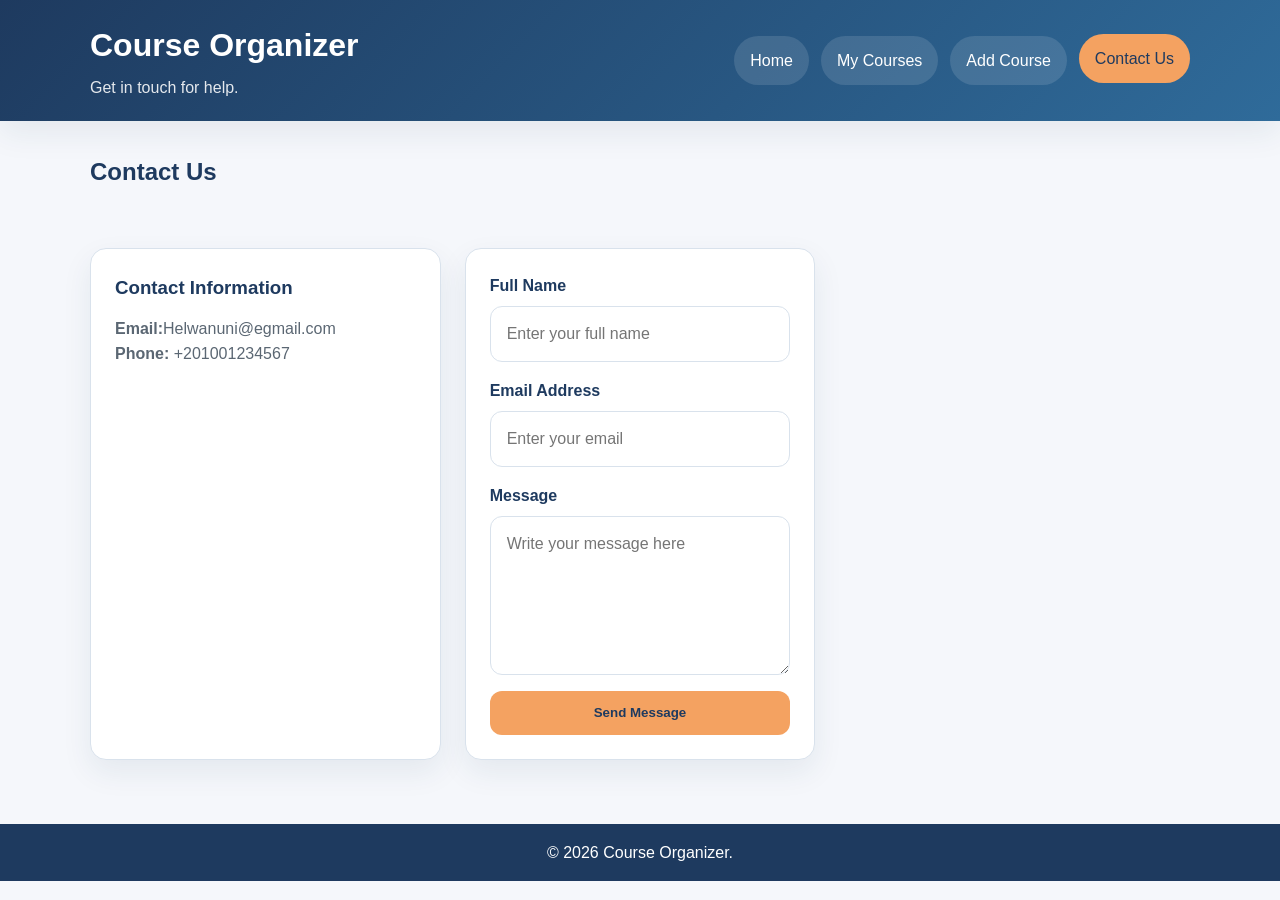
==== contact.html @ ef3657a8 "Add files via upload" ====
<!DOCTYPE html>
<html lang="en">
<head>
  <meta charset="UTF-8">
  <meta name="viewport" content="width=device-width, initial-scale=1.0">
  <title>Course Organizer | Contact Us</title>
  <link rel="stylesheet" href="assets/css/style.css">
</head>
<body>
  <header class="site-header">
    <div class="container header-wrap">
      <div>
        <h1 class="logo">Course Organizer</h1>
        <p class="tagline">Get in touch for help.</p>
      </div>
      <nav aria-label="Main navigation">
        <ul class="nav-menu">
          <li><a href="index.html">Home</a></li>
          <li><a href="my-courses.html">My Courses</a></li>
          <li><a href="add-course.html">Add Course</a></li>
          <li><a class="active" href="contact.html">Contact Us</a></li>
        </ul>
      </nav>
    </div>
  </header>

  <main class="page-main">
    <section class="container contact-layout">
      <div class="section-heading">
        <h2>Contact Us</h2>
      </div>

      <div class="cards-grid two-columns">
        <article class="card">
          <h3>Contact Information</h3>
          <p><strong>Email:</strong>Helwanuni@egmail.com</p>
          <p><strong>Phone:</strong> +201001234567</p>
        </article>

        <form class="course-form" action="#" method="post">
          <div class="form-group">
            <label for="name">Full Name</label>
            <input type="text" id="name" name="name" placeholder="Enter your full name" required>
          </div>

          <div class="form-group">
            <label for="email">Email Address</label>
            <input type="email" id="email" name="email" placeholder="Enter your email" required>
          </div>

          <div class="form-group">
            <label for="message">Message</label>
            <textarea id="message" name="message" rows="5" placeholder="Write your message here" required></textarea>
          </div>

          <button type="submit" class="btn">Send Message</button>
        </form>
      </div>
    </section>
  </main>

  <footer class="site-footer">
    <div class="container">
      <p>&copy; 2026 Course Organizer.</p>
    </div>
  </footer>
</body>
</html>
---- assets/css/style.css ----
:root {
  --primary-color: #1e3a5f;
  --secondary-color: #2f6b9a;
  --accent-color: #f4a261;
  --background-color: #f5f7fb;
  --surface-color: #ffffff;
  --text-color: #1f2933;
  --muted-color: #5b6773;
  --border-color: #d9e2ec;
  --shadow: 0 12px 30px rgba(30, 58, 95, 0.08);
}

* {
  box-sizing: border-box;
  margin: 0;
  padding: 0;
}

body {
  font-family: Arial, Helvetica, sans-serif;
  line-height: 1.6;
  color: var(--text-color);
  background: var(--background-color);
}

img {
  max-width: 100%;
}

.container {
  width: min(1100px, 92%);
  margin: 0 auto;
}

.site-header {
  background: linear-gradient(135deg, var(--primary-color), var(--secondary-color));
  color: #ffffff;
  box-shadow: var(--shadow);
}

.header-wrap {
  display: flex;
  justify-content: space-between;
  align-items: center;
  gap: 1.5rem;
  padding: 1.25rem 0;
  flex-wrap: wrap;
}

.logo {
  font-size: 2rem;
  margin-bottom: 0.25rem;
}

.tagline {
  color: rgba(255, 255, 255, 0.88);
}

.nav-menu {
  list-style: none;
  display: flex;
  gap: 0.75rem;
  flex-wrap: wrap;
}

.nav-menu a {
  display: inline-block;
  text-decoration: none;
  color: #ffffff;
  background: rgba(255, 255, 255, 0.12);
  padding: 0.75rem 1rem;
  border-radius: 999px;
  transition: background 0.3s ease, transform 0.3s ease;
}

.nav-menu a:hover,
.nav-menu a.active {
  background: var(--accent-color);
  color: var(--primary-color);
  transform: translateY(-2px);
}

.hero {
  padding: 4rem 0 3rem;
}

.hero-grid,
.cards-grid,
.contact-layout {
  display: grid;
  gap: 1.5rem;
}

.hero-grid,
.two-columns {
  grid-template-columns: repeat(2, minmax(0, 1fr));
}

.hero h2 {
  font-size: clamp(2rem, 4vw, 3rem);
  margin-bottom: 1rem;
  color: var(--primary-color);
}

.hero p,
.card p,
.feature-list,
.section-heading p {
  color: var(--muted-color);
}

.hero-actions {
  display: flex;
  gap: 1rem;
  margin-top: 1.5rem;
  flex-wrap: wrap;
}

.btn {
  display: inline-block;
  background: var(--accent-color);
  color: var(--primary-color);
  text-decoration: none;
  border: none;
  border-radius: 0.75rem;
  padding: 0.9rem 1.4rem;
  font-weight: bold;
  cursor: pointer;
  transition: transform 0.3s ease, box-shadow 0.3s ease, background 0.3s ease;
}

.btn:hover {
  transform: translateY(-2px);
  box-shadow: 0 10px 18px rgba(244, 162, 97, 0.25);
}

.btn-outline {
  background: transparent;
  border: 2px solid var(--secondary-color);
  color: var(--secondary-color);
}

.card,
.course-form,
.table-wrapper {
  background: var(--surface-color);
  border-radius: 1rem;
  padding: 1.5rem;
  box-shadow: var(--shadow);
  border: 1px solid var(--border-color);
  transition: transform 0.3s ease, box-shadow 0.3s ease;
}

.card:hover,
.course-form:hover,
.table-wrapper:hover {
  transform: translateY(-4px);
  box-shadow: 0 18px 35px rgba(30, 58, 95, 0.12);
}

.feature-card h3,
.card h3,
.section-heading h2 {
  color: var(--primary-color);
  margin-bottom: 0.8rem;
}

.info-section,
.page-main {
  padding: 2rem 0 3rem;
}

.cards-grid {
  grid-template-columns: repeat(3, minmax(0, 1fr));
}

.section-heading {
  margin-bottom: 1.25rem;
}

.table-wrapper {
  overflow-x: auto;
}

table {
  width: 100%;
  border-collapse: collapse;
}

thead {
  background: var(--primary-color);
  color: #ffffff;
}

th,
td {
  padding: 1rem;
  text-align: left;
  border-bottom: 1px solid var(--border-color);
}

tbody tr:nth-child(even) {
  background: #f8fafc;
}

tbody tr:hover {
  background: #eef4fb;
  transition: background 0.3s ease;
}

.form-section {
  max-width: 760px;
}

.course-form {
  display: grid;
  gap: 1rem;
}

.form-group {
  display: grid;
  gap: 0.45rem;
}

label {
  font-weight: bold;
  color: var(--primary-color);
}

input,
textarea {
  width: 100%;
  padding: 0.9rem 1rem;
  border: 1px solid var(--border-color);
  border-radius: 0.75rem;
  font: inherit;
  transition: border-color 0.3s ease, box-shadow 0.3s ease;
}

input:focus,
textarea:focus {
  outline: none;
  border-color: var(--secondary-color);
  box-shadow: 0 0 0 4px rgba(47, 107, 154, 0.15);
}

.site-footer {
  background: var(--primary-color);
  color: #ffffff;
  text-align: center;
  padding: 1rem 0;
  margin-top: 1rem;
}

@media (max-width: 900px) {
  .hero-grid,
  .cards-grid,
  .two-columns {
    grid-template-columns: 1fr;
  }
}

@media (max-width: 640px) {
  .header-wrap {
    flex-direction: column;
    align-items: flex-start;
  }

  .nav-menu {
    width: 100%;
  }

  .nav-menu li,
  .nav-menu a {
    width: 100%;
  }

  .hero {
    padding-top: 2.5rem;
  }

  th,
  td {
    padding: 0.75rem;
  }
}
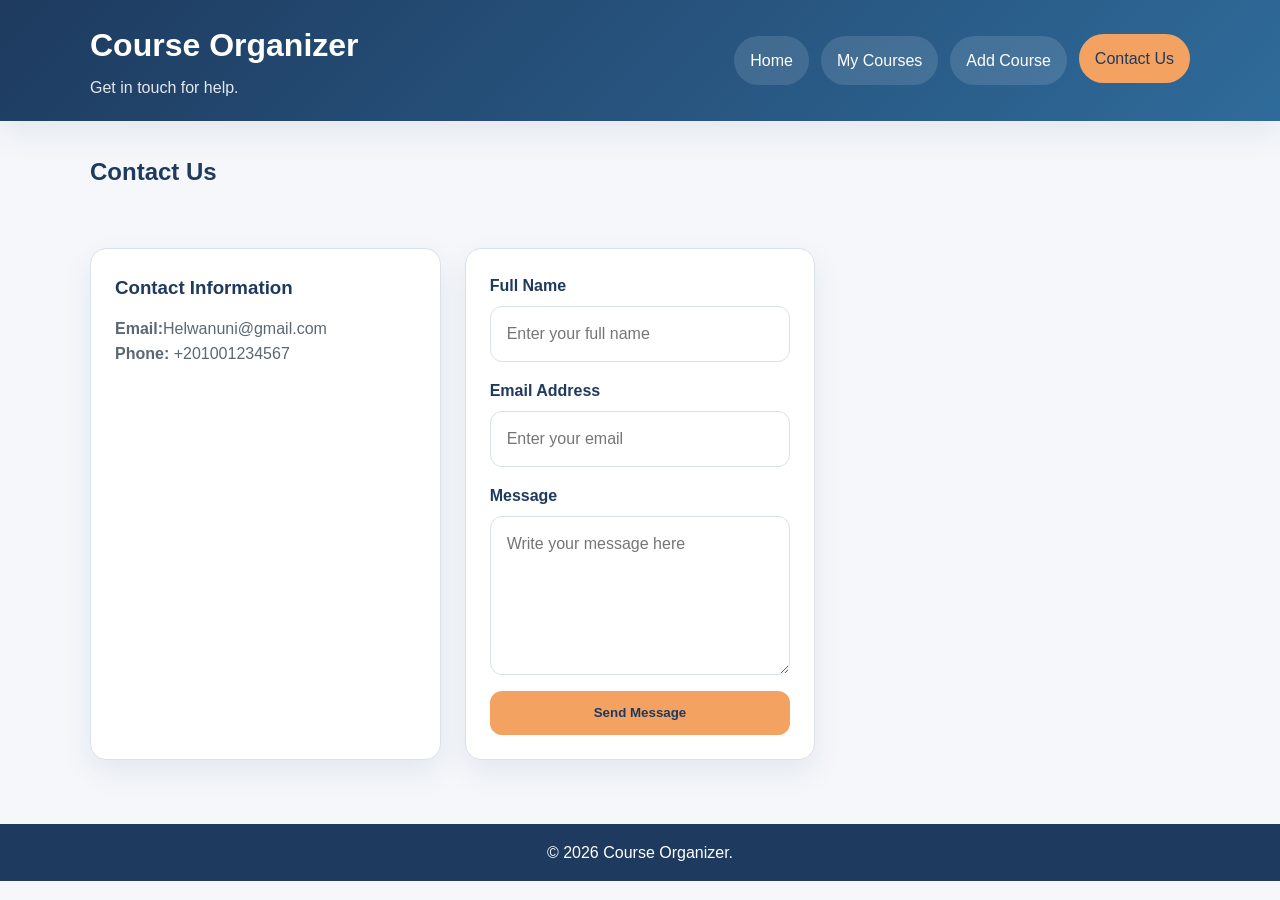
==== commit c4f71cf3: "Update contact.html" ====
--- a/contact.html
+++ b/contact.html
@@ -33,7 +33,7 @@
       <div class="cards-grid two-columns">
         <article class="card">
           <h3>Contact Information</h3>
-          <p><strong>Email:</strong>Helwanuni@egmail.com</p>
+          <p><strong>Email:</strong>Helwanuni@gmail.com</p>
           <p><strong>Phone:</strong> +201001234567</p>
         </article>
 
